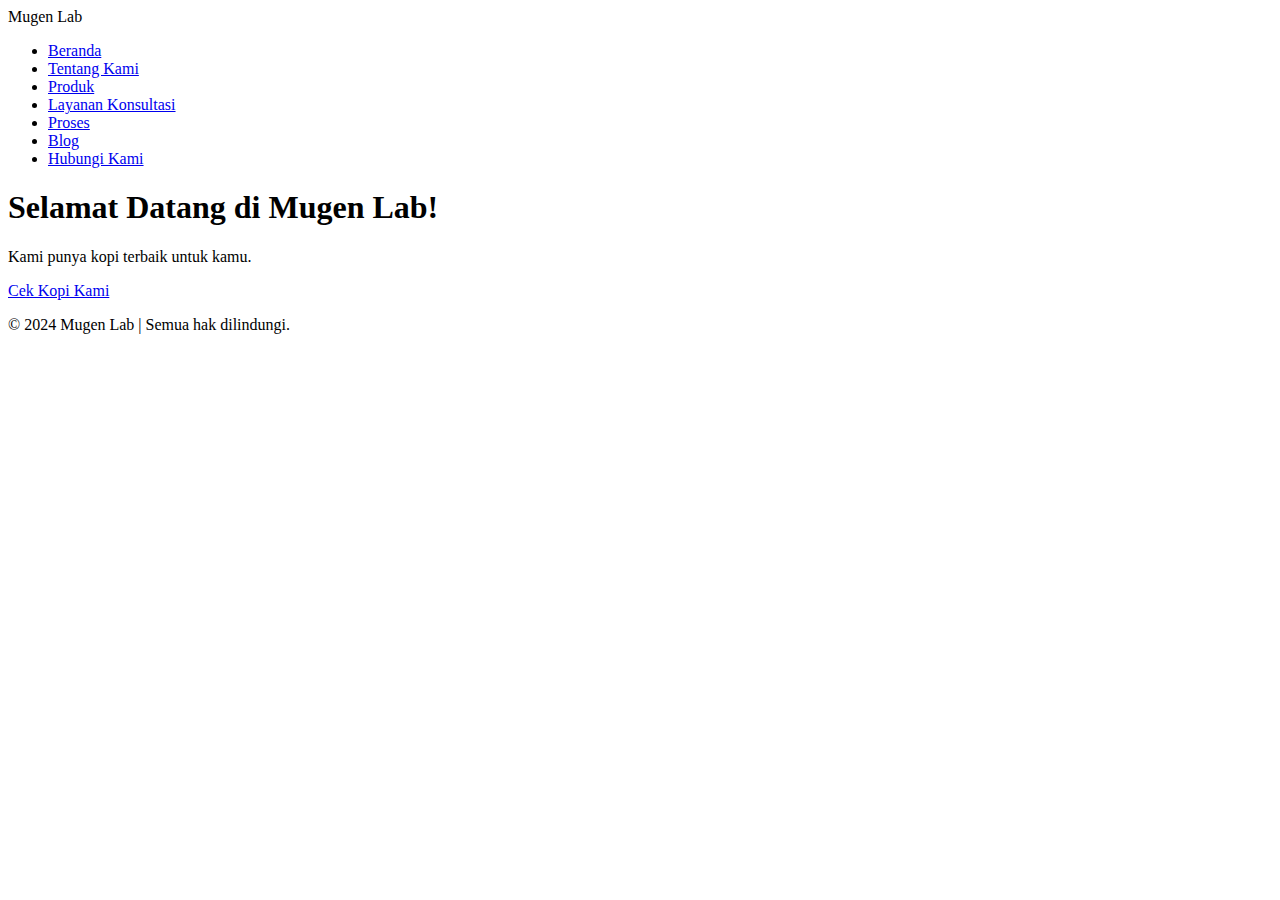
==== index.html @ 1ed9ce60 "Rename Landing page to index.html" ====
<!DOCTYPE html>
<html lang="id">
<head>
    <meta charset="UTF-8">
    <meta name="viewport" content="width=device-width, initial-scale=1.0">
    <title>Mugen Lab - Coffee Roastery & Consultant</title>
    <link rel="stylesheet" href="styles.css">
</head>
<body>
    <header>
        <div class="logo">Mugen Lab</div>
        <nav>
            <ul>
                <li><a href="#home">Beranda</a></li>
                <li><a href="#about">Tentang Kami</a></li>
                <li><a href="#products">Produk</a></li>
                <li><a href="#services">Layanan Konsultasi</a></li>
                <li><a href="#process">Proses</a></li>
                <li><a href="#blog">Blog</a></li>
                <li><a href="#contact">Hubungi Kami</a></li>
            </ul>
        </nav>
    </header>
    
    <section id="hero">
        <h1>Selamat Datang di Mugen Lab!</h1>
        <p>Kami punya kopi terbaik untuk kamu.</p>
        <a href="#products" class="cta-button">Cek Kopi Kami</a>
    </section>
    
    <footer>
        <p>&copy; 2024 Mugen Lab | Semua hak dilindungi.</p>
    </footer>
</body>
</html>
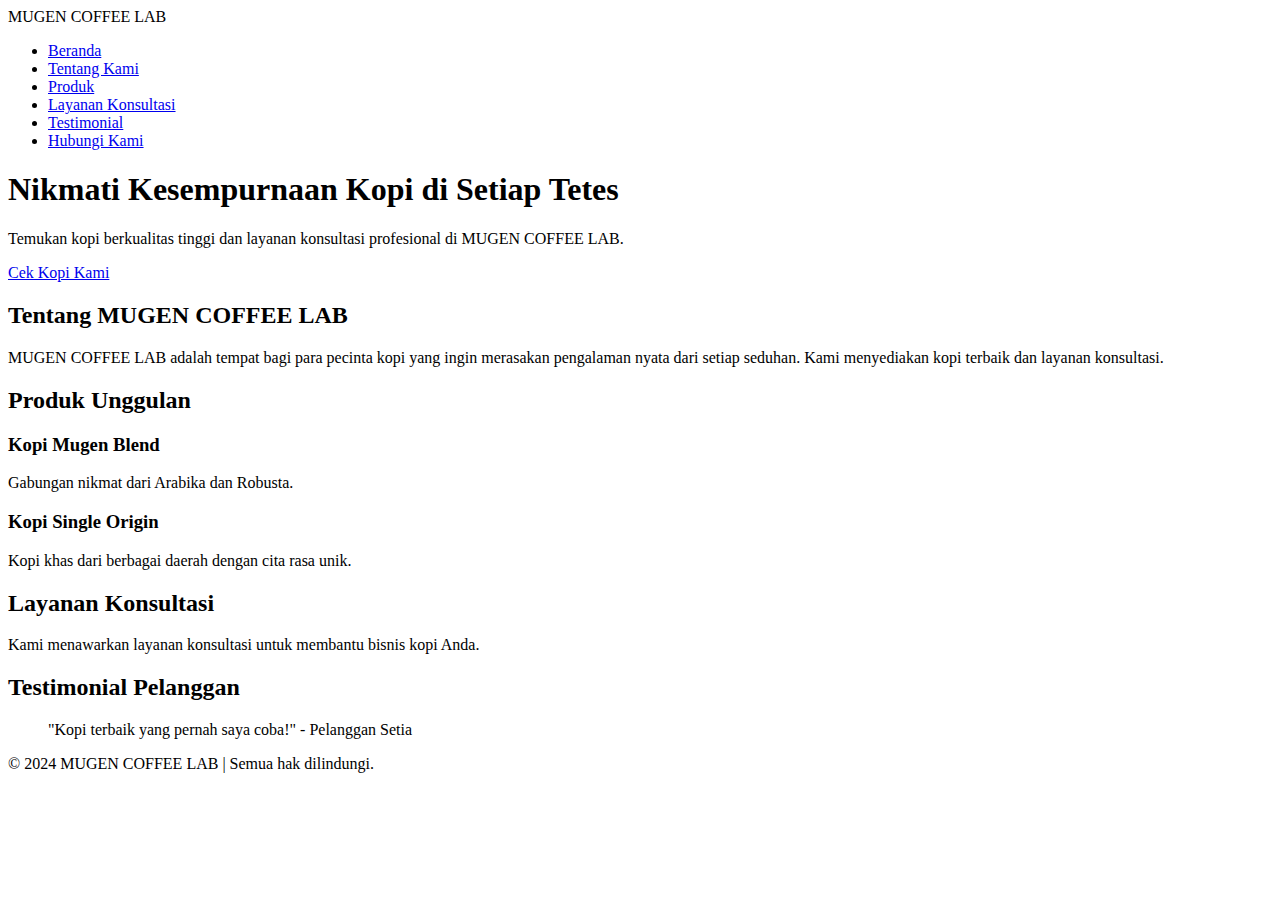
==== commit fc5cf5fb: "Update index.html" ====
--- a/index.html
+++ b/index.html
@@ -3,33 +3,60 @@
 <head>
     <meta charset="UTF-8">
     <meta name="viewport" content="width=device-width, initial-scale=1.0">
-    <title>Mugen Lab - Coffee Roastery & Consultant</title>
+    <title>MUGEN COFFEE LAB</title>
     <link rel="stylesheet" href="styles.css">
+    <link href="https://fonts.googleapis.com/css2?family=Playfair+Display:wght@700&family=Lato:wght@400&display=swap" rel="stylesheet">
 </head>
 <body>
     <header>
-        <div class="logo">Mugen Lab</div>
+        <div class="logo">MUGEN COFFEE LAB</div>
         <nav>
             <ul>
                 <li><a href="#home">Beranda</a></li>
                 <li><a href="#about">Tentang Kami</a></li>
                 <li><a href="#products">Produk</a></li>
                 <li><a href="#services">Layanan Konsultasi</a></li>
-                <li><a href="#process">Proses</a></li>
-                <li><a href="#blog">Blog</a></li>
+                <li><a href="#testimonials">Testimonial</a></li>
                 <li><a href="#contact">Hubungi Kami</a></li>
             </ul>
         </nav>
     </header>
-    
-    <section id="hero">
-        <h1>Selamat Datang di Mugen Lab!</h1>
-        <p>Kami punya kopi terbaik untuk kamu.</p>
+
+    <section class="hero">
+        <h1>Nikmati Kesempurnaan Kopi di Setiap Tetes</h1>
+        <p>Temukan kopi berkualitas tinggi dan layanan konsultasi profesional di MUGEN COFFEE LAB.</p>
         <a href="#products" class="cta-button">Cek Kopi Kami</a>
     </section>
-    
+
+    <section id="about">
+        <h2>Tentang MUGEN COFFEE LAB</h2>
+        <p>MUGEN COFFEE LAB adalah tempat bagi para pecinta kopi yang ingin merasakan pengalaman nyata dari setiap seduhan. Kami menyediakan kopi terbaik dan layanan konsultasi.</p>
+    </section>
+
+    <section id="products">
+        <h2>Produk Unggulan</h2>
+        <div class="product">
+            <h3>Kopi Mugen Blend</h3>
+            <p>Gabungan nikmat dari Arabika dan Robusta.</p>
+        </div>
+        <div class="product">
+            <h3>Kopi Single Origin</h3>
+            <p>Kopi khas dari berbagai daerah dengan cita rasa unik.</p>
+        </div>
+    </section>
+
+    <section id="services">
+        <h2>Layanan Konsultasi</h2>
+        <p>Kami menawarkan layanan konsultasi untuk membantu bisnis kopi Anda.</p>
+    </section>
+
+    <section id="testimonials">
+        <h2>Testimonial Pelanggan</h2>
+        <blockquote>"Kopi terbaik yang pernah saya coba!" - Pelanggan Setia</blockquote>
+    </section>
+
     <footer>
-        <p>&copy; 2024 Mugen Lab | Semua hak dilindungi.</p>
+        <p>&copy; 2024 MUGEN COFFEE LAB | Semua hak dilindungi.</p>
     </footer>
 </body>
 </html>
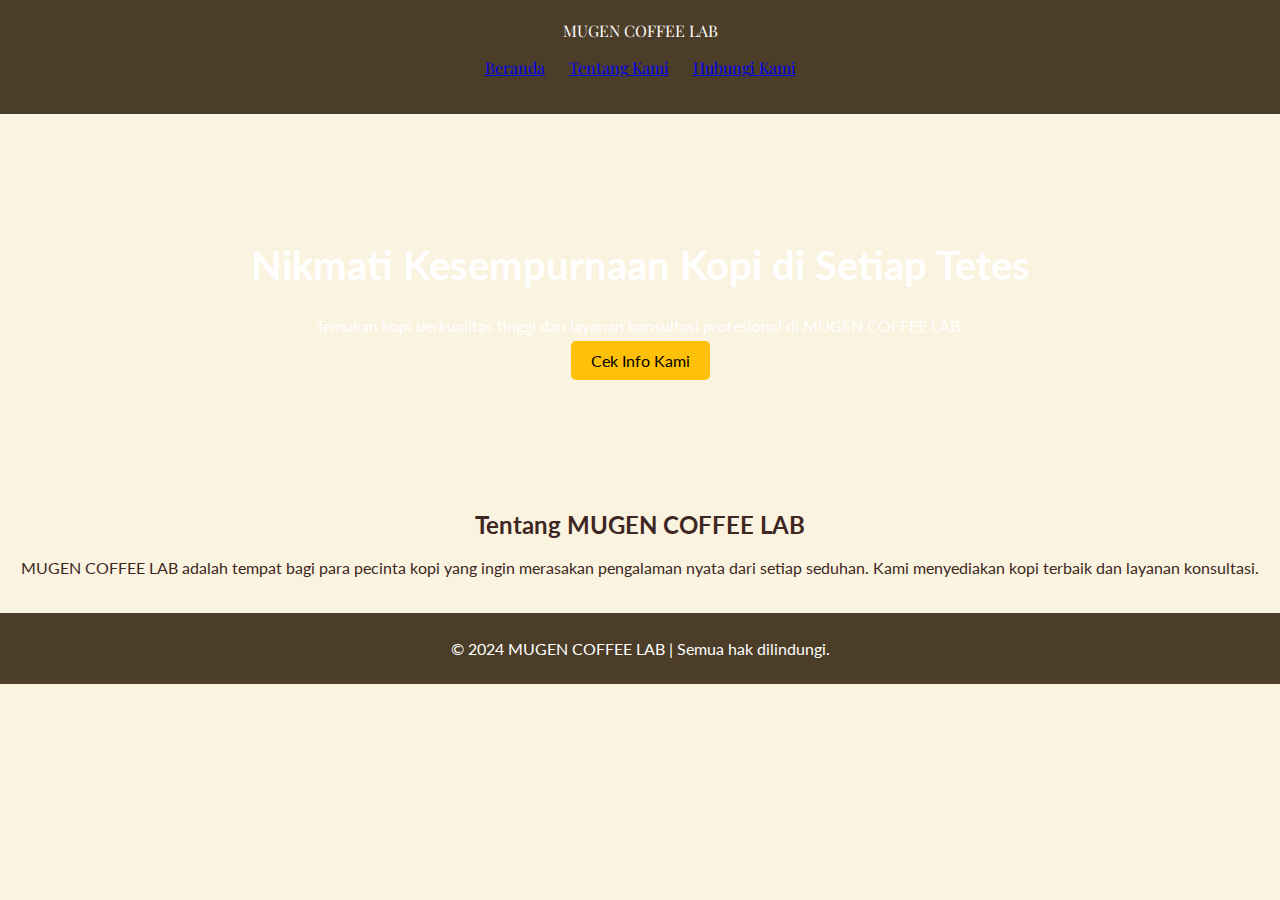
==== commit dd687e7c: "Update index.html" ====
--- a/index.html
+++ b/index.html
@@ -14,9 +14,6 @@
             <ul>
                 <li><a href="#home">Beranda</a></li>
                 <li><a href="#about">Tentang Kami</a></li>
-                <li><a href="#products">Produk</a></li>
-                <li><a href="#services">Layanan Konsultasi</a></li>
-                <li><a href="#testimonials">Testimonial</a></li>
                 <li><a href="#contact">Hubungi Kami</a></li>
             </ul>
         </nav>
@@ -25,7 +22,7 @@
     <section class="hero">
         <h1>Nikmati Kesempurnaan Kopi di Setiap Tetes</h1>
         <p>Temukan kopi berkualitas tinggi dan layanan konsultasi profesional di MUGEN COFFEE LAB.</p>
-        <a href="#products" class="cta-button">Cek Kopi Kami</a>
+        <a href="#about" class="cta-button">Cek Info Kami</a>
     </section>
 
     <section id="about">
@@ -33,28 +30,6 @@
         <p>MUGEN COFFEE LAB adalah tempat bagi para pecinta kopi yang ingin merasakan pengalaman nyata dari setiap seduhan. Kami menyediakan kopi terbaik dan layanan konsultasi.</p>
     </section>
 
-    <section id="products">
-        <h2>Produk Unggulan</h2>
-        <div class="product">
-            <h3>Kopi Mugen Blend</h3>
-            <p>Gabungan nikmat dari Arabika dan Robusta.</p>
-        </div>
-        <div class="product">
-            <h3>Kopi Single Origin</h3>
-            <p>Kopi khas dari berbagai daerah dengan cita rasa unik.</p>
-        </div>
-    </section>
-
-    <section id="services">
-        <h2>Layanan Konsultasi</h2>
-        <p>Kami menawarkan layanan konsultasi untuk membantu bisnis kopi Anda.</p>
-    </section>
-
-    <section id="testimonials">
-        <h2>Testimonial Pelanggan</h2>
-        <blockquote>"Kopi terbaik yang pernah saya coba!" - Pelanggan Setia</blockquote>
-    </section>
-
     <footer>
         <p>&copy; 2024 MUGEN COFFEE LAB | Semua hak dilindungi.</p>
     </footer>
--- a/styles.css
+++ b/styles.css
@@ -0,0 +1,66 @@
+body {
+    font-family: 'Lato', sans-serif;
+    margin: 0;
+    padding: 0;
+    background-color: #FAF3E0; /* Warna krem */
+    color: #3E2723; /* Warna cokelat tua */
+}
+
+header {
+    background-color: #4B3D28; /* Warna cokelat gelap */
+    color: white;
+    padding: 20px;
+    text-align: center;
+    font-family: 'Playfair Display', serif; /* Gaya font untuk heading */
+}
+
+nav ul {
+    list-style-type: none;
+    padding: 0;
+}
+
+nav ul li {
+    display: inline;
+    margin: 0 10px;
+}
+
+.hero {
+    background-image: url('coffee-background.jpg'); /* Ganti dengan gambar latar belakang vintage */
+    color: white;
+    padding: 100px 20px;
+    text-align: center;
+    background-size: cover;
+    background-position: center;
+}
+
+.hero h1 {
+    font-size: 2.5em;
+}
+
+.cta-button {
+    background-color: #FFC107; /* Kuning */
+    color: black;
+    padding: 10px 20px;
+    text-decoration: none;
+    border-radius: 5px;
+}
+
+section {
+    padding: 20px;
+    text-align: center;
+}
+
+.product {
+    margin: 20px 0;
+    border: 1px solid #ccc;
+    padding: 10px;
+    border-radius: 5px;
+    background-color: rgba(255, 255, 255, 0.9); /* Transparan putih */
+}
+
+footer {
+    text-align: center;
+    padding: 10px;
+    background-color: #4B3D28; /* Cokelat gelap */
+    color: white;
+}
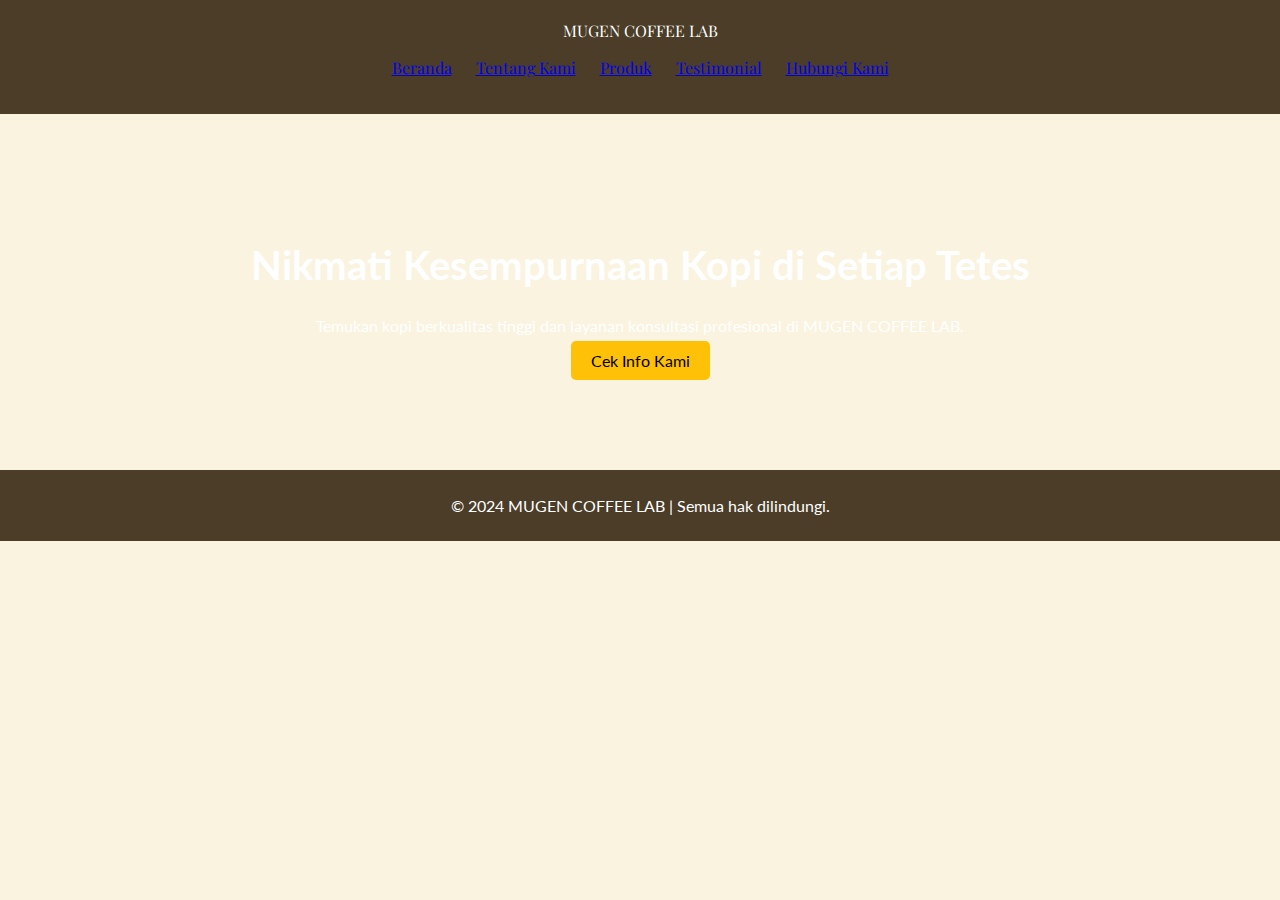
==== commit 7cc33a5e: "Update index.html" ====
--- a/index.html
+++ b/index.html
@@ -12,9 +12,11 @@
         <div class="logo">MUGEN COFFEE LAB</div>
         <nav>
             <ul>
-                <li><a href="#home">Beranda</a></li>
-                <li><a href="#about">Tentang Kami</a></li>
-                <li><a href="#contact">Hubungi Kami</a></li>
+                <li><a href="index.html">Beranda</a></li>
+                <li><a href="about.html">Tentang Kami</a></li>
+                <li><a href="products.html">Produk</a></li>
+                <li><a href="testimonials.html">Testimonial</a></li>
+                <li><a href="contact.html">Hubungi Kami</a></li>
             </ul>
         </nav>
     </header>
@@ -22,12 +24,7 @@
     <section class="hero">
         <h1>Nikmati Kesempurnaan Kopi di Setiap Tetes</h1>
         <p>Temukan kopi berkualitas tinggi dan layanan konsultasi profesional di MUGEN COFFEE LAB.</p>
-        <a href="#about" class="cta-button">Cek Info Kami</a>
-    </section>
-
-    <section id="about">
-        <h2>Tentang MUGEN COFFEE LAB</h2>
-        <p>MUGEN COFFEE LAB adalah tempat bagi para pecinta kopi yang ingin merasakan pengalaman nyata dari setiap seduhan. Kami menyediakan kopi terbaik dan layanan konsultasi.</p>
+        <a href="about.html" class="cta-button">Cek Info Kami</a>
     </section>
 
     <footer>
--- a/styles.css
+++ b/styles.css
@@ -11,7 +11,7 @@
     color: white;
     padding: 20px;
     text-align: center;
-    font-family: 'Playfair Display', serif; /* Gaya font untuk heading */
+    font-family: 'Playfair Display', serif;
 }
 
 nav ul {
@@ -25,7 +25,7 @@
 }
 
 .hero {
-    background-image: url('coffee-background.jpg'); /* Ganti dengan gambar latar belakang vintage */
+    background-image: url('coffee-background.jpg'); /* Ganti dengan gambar yang sesuai */
     color: white;
     padding: 100px 20px;
     text-align: center;
@@ -50,14 +50,6 @@
     text-align: center;
 }
 
-.product {
-    margin: 20px 0;
-    border: 1px solid #ccc;
-    padding: 10px;
-    border-radius: 5px;
-    background-color: rgba(255, 255, 255, 0.9); /* Transparan putih */
-}
-
 footer {
     text-align: center;
     padding: 10px;
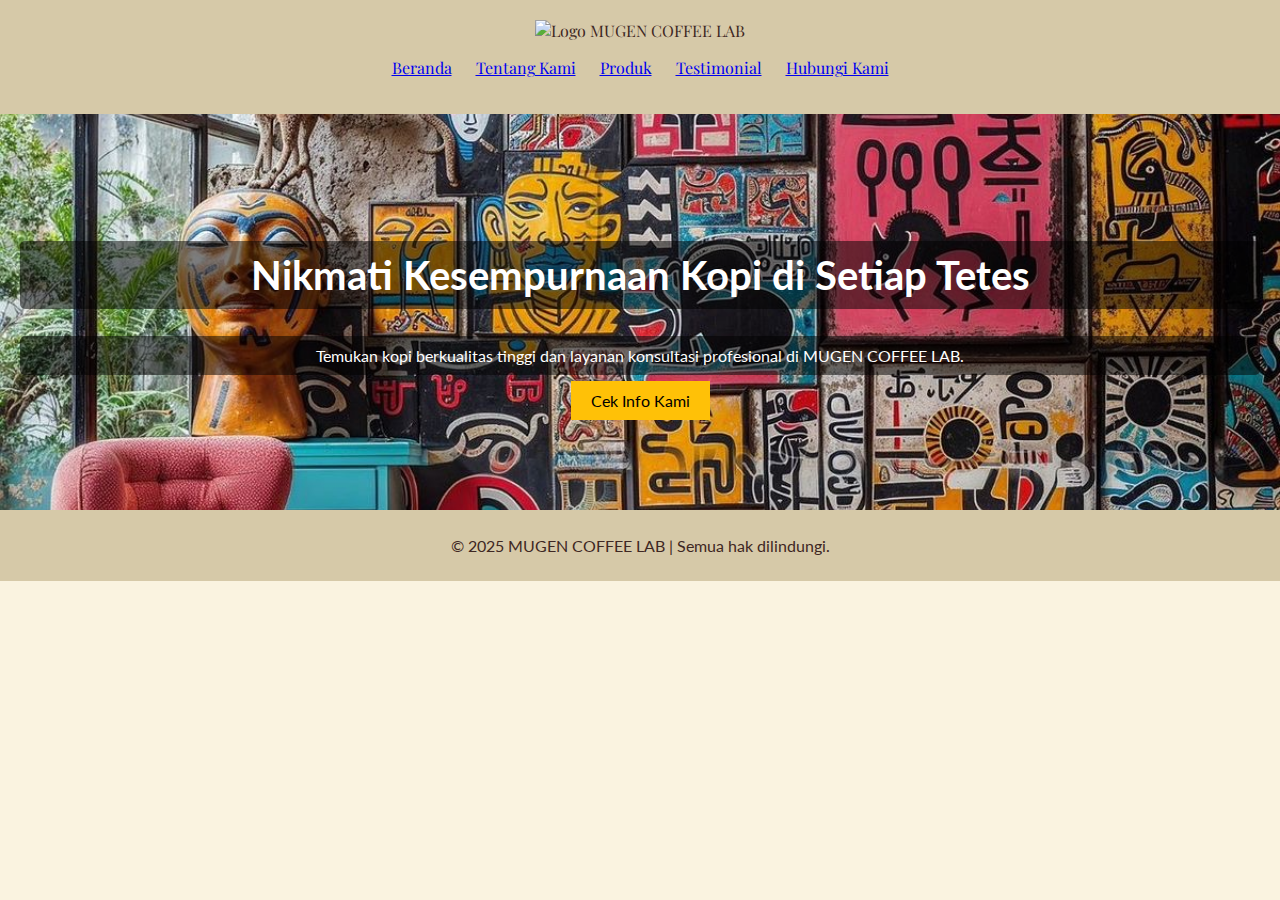
==== commit c77ebf84: "Update index.html" ====
--- a/index.html
+++ b/index.html
@@ -9,7 +9,7 @@
 </head>
 <body>
     <header>
-        <div class="logo">MUGEN COFFEE LAB</div>
+        <img src="logo.png" alt="Logo MUGEN COFFEE LAB" style="width: 200px; height: auto;">
         <nav>
             <ul>
                 <li><a href="index.html">Beranda</a></li>
@@ -28,7 +28,7 @@
     </section>
 
     <footer>
-        <p>&copy; 2024 MUGEN COFFEE LAB | Semua hak dilindungi.</p>
+        <p>&copy; 2025 MUGEN COFFEE LAB | Semua hak dilindungi.</p>
     </footer>
 </body>
 </html>
--- a/styles.css
+++ b/styles.css
@@ -2,13 +2,13 @@
     font-family: 'Lato', sans-serif;
     margin: 0;
     padding: 0;
-    background-color: #FAF3E0; /* Warna krem */
-    color: #3E2723; /* Warna cokelat tua */
+    background-color: #FAF3E0; 
+    color: #3E2723; 
 }
 
 header {
-    background-color: #4B3D28; /* Warna cokelat gelap */
-    color: white;
+    background-color: #D6C9A8; 
+    color: #3E2723; 
     padding: 20px;
     text-align: center;
     font-family: 'Playfair Display', serif;
@@ -25,24 +25,25 @@
 }
 
 .hero {
-    background-image: url('coffee-background.jpg'); /* Ganti dengan gambar yang sesuai */
+    background-image: url('IMG_7908.jpeg'); 
     color: white;
     padding: 100px 20px;
     text-align: center;
-    background-size: cover;
-    background-position: center;
+    background-size: cover; 
+    background-position: center; 
 }
 
-.hero h1 {
-    font-size: 2.5em;
+.hero h1, .hero p {
+    background-color: rgba(0, 0, 0, 0.5); 
+    padding: 10px;
+    border-radius: 5px; 
 }
 
 .cta-button {
-    background-color: #FFC107; /* Kuning */
+    background-color: #FFC107; 
     color: black;
     padding: 10px 20px;
     text-decoration: none;
-    border-radius: 5px;
 }
 
 section {
@@ -50,9 +51,40 @@
     text-align: center;
 }
 
+.product {
+    margin: 20px auto;
+    border: 1px solid #ccc;
+    padding: 10px;
+    border-radius: 5px;
+    width: 80%; 
+    background-color: rgba(255, 255, 255, 0.9); 
+}
+
 footer {
     text-align: center;
     padding: 10px;
-    background-color: #4B3D28; /* Cokelat gelap */
-    color: white;
+    background-color: #D6C9A8; 
+    color: #3E2723; 
 }
+
+@media (max-width: 600px) {
+    .hero h1 {
+        font-size: 1.8em; 
+    }
+
+    .cta-button {
+        padding: 8px 16px;
+    }
+}
+
+@media (min-width: 601px) and (max-width: 768px) {
+    .hero h1 {
+        font-size: 2em; 
+    }
+}
+
+@media (min-width: 769px) {
+    .hero h1 {
+        font-size: 2.5em; 
+    }
+}
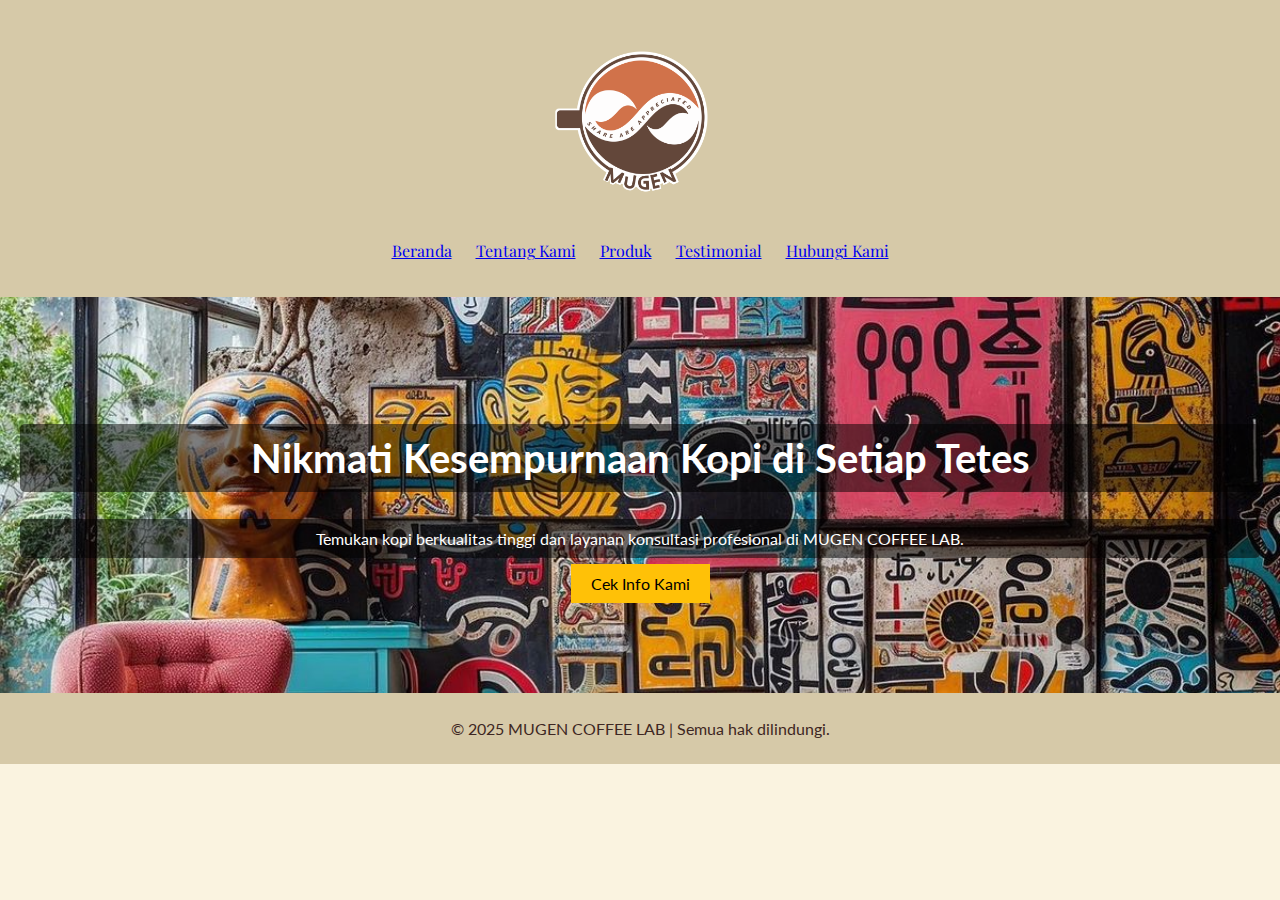
==== commit 6271e54b: "Update index.html" ====
--- a/index.html
+++ b/index.html
@@ -9,7 +9,7 @@
 </head>
 <body>
     <header>
-        <img src="logo.png" alt="Logo MUGEN COFFEE LAB" style="width: 200px; height: auto;">
+        <img src="IMG_7885.png" alt="Logo MUGEN COFFEE LAB" style="width: 200px; height: auto;">
         <nav>
             <ul>
                 <li><a href="index.html">Beranda</a></li>
